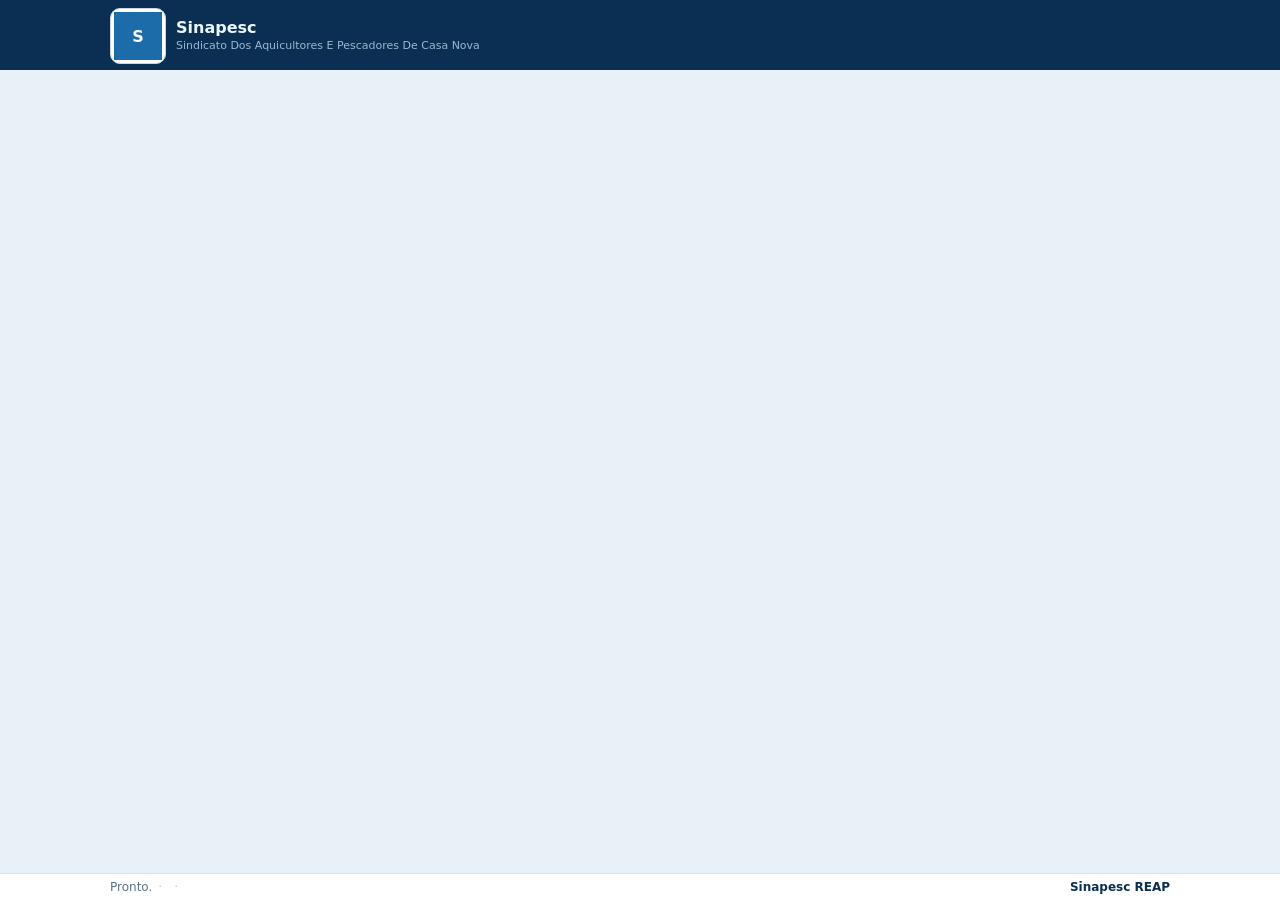
==== sinapesc-desktop/web/index.html @ 7aa0766a "fix: parcelas 1°-4°, tel/município REAP no relatório, checkbox (v1.7.14) - Caixa profissional de 4 p" ====
<!DOCTYPE html>
<html lang="pt-BR">
<head>
  <meta charset="UTF-8" />
  <meta name="viewport" content="width=device-width, initial-scale=1.0" />
  <title>Sinapesc REAP</title>
  <link rel="stylesheet" href="css/app.css" />
</head>
<body>
  <div id="app" class="app hidden">
    <header class="header">
      <div class="header-top">
        <div class="brand">
          <div class="logo-wrap" aria-hidden="true">
            <img src="../assets/logo.png" alt="SINAPESC" class="logo-img" onerror="this.style.display='none';this.nextElementSibling.style.display='flex'" />
            <span class="logo-fallback">S</span>
          </div>
          <div class="brand-text">
            <div class="brand-short" id="org-short">Sinapesc</div>
            <div class="brand-full" id="org-full">Sindicato Dos Aquicultores E Pescadores De Casa Nova</div>
          </div>
        </div>
        <div class="header-right">
          <div class="header-email" id="header-email"></div>
          <div class="header-actions" id="header-actions"></div>
        </div>
      </div>
      <nav class="tab-bar" id="tab-bar" hidden>
        <div class="tab-inner" id="tab-inner"></div>
      </nav>
    </header>

    <div class="workspace">
      <div class="app-watermark" aria-hidden="true">
        <img src="../assets/watermark.png" alt="" />
      </div>
      <main class="content" id="content"></main>
    </div>

    <footer class="footer">
      <div class="footer-inner">
        <div class="footer-left">
          <span id="status-text">Pronto.</span>
          <span class="dot">·</span>
          <span id="footer-user"></span>
          <span class="dot footer-conn-sep">·</span>
          <span id="footer-conn"></span>
        </div>
        <div class="footer-right">Sinapesc REAP</div>
      </div>
    </footer>
  </div>

  <div id="modal-root"></div>
  <div id="toast-root"></div>

  <script src="js/app.js"></script>
</body>
</html>
---- sinapesc-desktop/web/css/app.css ----
:root {
  --bg: #E7F1F7;
  --content: #FFFFFF;
  --nav-mid: #14507E;
  --primary: #0A2F52;
  --primary-fg: #EAF6FC;
  --accent: #1B6CA8;
  --accent-hover: #155A8C;
  --muted: #5A7388;
  --border: #B7CDDD;
  --border-soft: #D5E4EE;
  --success: #1B8458;
  --success-bg: #D4EFE3;
  --danger: #A82E26;
  --danger-bg: #F6E1DE;
  --month-off: #E7EEF4;
  --gold: #C4A35A;
  --font: "Segoe UI", system-ui, -apple-system, sans-serif;
  --font-display: "Segoe UI Semibold", "Segoe UI", system-ui, sans-serif;
  --page-width: 1100px;
}

*, *::before, *::after { box-sizing: border-box; }

html, body {
  margin: 0;
  height: 100%;
  font-family: var(--font);
  font-size: 14px;
  zoom: 1;
  background: var(--bg);
  color: var(--primary);
}

body { overflow: hidden; }

.hidden { visibility: hidden; }

.app {
  display: flex;
  flex-direction: column;
  height: 100vh;
  visibility: visible;
}

/* ---- Header (compacto) ---- */
.header { background: var(--primary); flex-shrink: 0; }

.header-top {
  display: flex;
  align-items: center;
  justify-content: space-between;
  padding: 8px 20px 6px;
  gap: 12px;
  width: 100%;
  max-width: var(--page-width);
  margin-left: auto;
  margin-right: auto;
}

.brand {
  display: flex;
  align-items: center;
  gap: 10px;
  flex: 1;
  min-width: 0;
}

.logo-wrap {
  width: 56px;
  height: 56px;
  border-radius: 10px;
  border: 1px solid #C8D8E8;
  display: flex;
  align-items: center;
  justify-content: center;
  flex-shrink: 0;
  background: #fff;
  overflow: hidden;
  padding: 3px;
}

.logo-img {
  width: 100%;
  height: 100%;
  object-fit: contain;
  display: block;
}

.logo-fallback {
  display: none;
  width: 100%;
  height: 100%;
  align-items: center;
  justify-content: center;
  background: var(--accent);
  color: #fff;
  font-weight: 700;
  font-size: 16px;
}

.brand-short {
  font-family: var(--font-display);
  font-size: 16px;
  font-weight: 700;
  color: var(--primary-fg);
  line-height: 1.15;
}

.brand-full {
  font-size: 11px;
  color: #9CB8D0;
  max-width: 420px;
  line-height: 1.3;
  margin-top: 1px;
}

.header-right { text-align: right; flex-shrink: 0; }

.header-email {
  font-size: 11px;
  color: #9CB8D0;
  margin-bottom: 4px;
  min-height: 0;
}

.header-actions {
  display: flex;
  flex-wrap: wrap;
  gap: 5px;
  justify-content: flex-end;
}

/* ---- Tabs ---- */
.tab-bar { background: var(--nav-mid); }

.tab-inner {
  display: flex;
  flex-wrap: nowrap;
  padding: 0 20px;
  overflow-x: auto;
  width: 100%;
  max-width: var(--page-width);
  margin-left: auto;
  margin-right: auto;
}

.tab-cell {
  cursor: pointer;
  padding: 7px 9px 0;
  user-select: none;
}

.tab-label {
  font-size: 13px;
  color: #9CB8D0;
  white-space: nowrap;
}

.tab-cell.active .tab-label {
  color: var(--primary-fg);
  font-weight: 700;
}

.tab-cell:hover:not(.active) .tab-label { color: var(--primary-fg); }

.tab-underline {
  height: 2px;
  margin-top: 6px;
  background: transparent;
}

.tab-cell.active .tab-underline { background: var(--primary-fg); }

/* ---- Workspace + marca d'água (camada irmã, não some ao trocar de tela) ---- */
.workspace {
  flex: 1;
  min-height: 0;
  position: relative;
  background: var(--bg);
  overflow: hidden;
  display: flex;
  flex-direction: column;
}

.app-watermark {
  position: absolute;
  inset: 0;
  z-index: 0;
  pointer-events: none;
  display: flex;
  align-items: center;
  justify-content: center;
  overflow: hidden;
}

.app-watermark img {
  width: min(780px, 86%);
  height: auto;
  max-height: 72%;
  object-fit: contain;
  user-select: none;
  mix-blend-mode: multiply;
  opacity: 0.88;
}

.content {
  position: relative;
  z-index: 1;
  flex: 1;
  min-height: 0;
  overflow: auto;
  background: transparent;
  padding: 16px 20px 18px;
}

@media print {
  .app-watermark { display: none; }
  .workspace, .content { background: #fff; }
}

.page {
  width: 100%;
  max-width: var(--page-width);
  margin: 0 auto;
}

.page-title {
  font-family: var(--font-display);
  font-size: 20px;
  font-weight: 700;
  margin: 0;
  display: inline;
}

.page-sub {
  font-size: 12px;
  color: var(--muted);
  margin: 2px 0 0;
}

.page-meta {
  font-size: 12px;
  color: var(--muted);
  margin-left: 10px;
}

.toolbar {
  display: flex;
  flex-wrap: wrap;
  gap: 8px;
  align-items: center;
  margin: 8px 0 10px;
}

.search-wrap {
  flex: 1;
  min-width: 180px;
  position: relative;
}

.search-wrap input {
  width: 100%;
  padding: 7px 10px 7px 30px;
  border: 1px solid var(--border);
  border-radius: 4px;
  font-size: 13px;
  background: #fff;
  color: var(--primary);
}

.search-wrap input:focus {
  outline: 2px solid var(--accent);
  outline-offset: 0;
  border-color: var(--accent);
}

.search-icon {
  position: absolute;
  left: 9px;
  top: 50%;
  transform: translateY(-50%);
  color: var(--muted);
  font-size: 13px;
  pointer-events: none;
}

.btn-row { display: flex; flex-wrap: wrap; gap: 5px; align-items: center; }

.filter-wrap {
  display: flex;
  align-items: center;
  gap: 6px;
  font-size: 12px;
  color: var(--muted);
}

.filter-wrap select {
  padding: 5px 8px;
  border: 1px solid var(--border);
  border-radius: 4px;
  font-size: 12px;
  color: var(--primary);
  background: #fff;
  min-width: 140px;
}

/* ---- Buttons ---- */
.btn {
  font-family: var(--font);
  font-size: 13px;
  padding: 6px 12px;
  border-radius: 4px;
  cursor: pointer;
  border: 1px solid transparent;
  white-space: nowrap;
  transition: background 0.12s, border-color 0.12s;
}

.btn-outline {
  background: transparent;
  border-color: #7A9BB5;
  color: var(--primary-fg);
}

.btn-outline:hover { background: rgba(255,255,255,0.08); }

.btn-outline-dark {
  background: transparent;
  border-color: var(--border);
  color: var(--primary);
}

.btn-outline-dark:hover { background: var(--border-soft); }

.btn-primary {
  background: var(--accent);
  color: var(--primary-fg);
  border-color: var(--accent);
}

.btn-primary:hover { background: var(--accent-hover); }

.btn-danger {
  color: var(--danger);
  border-color: var(--danger);
  background: transparent;
}

.btn-ghost {
  background: transparent;
  border-color: var(--border);
  color: var(--primary);
  font-size: 12px;
  padding: 5px 9px;
}

.btn-sm { font-size: 12px; padding: 5px 10px; }

.btn:disabled { opacity: 0.5; cursor: not-allowed; }

/* ---- Cards (compactos) ---- */
.card {
  background: #fff;
  border: 1px solid var(--border-soft);
  border-radius: 4px;
  padding: 8px 12px;
  margin-bottom: 6px;
}

.card-head {
  display: flex;
  align-items: center;
  gap: 10px;
}

.avatar {
  width: 36px;
  height: 36px;
  border-radius: 50%;
  background: var(--accent);
  color: #fff;
  display: flex;
  align-items: center;
  justify-content: center;
  font-size: 12px;
  font-weight: 700;
  flex-shrink: 0;
}

.card-info { flex: 1; min-width: 0; cursor: pointer; }

.card-name {
  font-family: var(--font-display);
  font-size: 14px;
  font-weight: 700;
  margin: 0;
}

.card-touch {
  font-family: var(--font-ui, "Segoe UI", system-ui, sans-serif);
  font-size: 11px;
  font-weight: 600;
  color: var(--accent);
  white-space: nowrap;
}

.card-cpf {
  font-size: 12px;
  color: var(--muted);
  margin: 1px 0 0;
}

.card-contact {
  font-size: 12px;
  color: var(--accent);
  font-weight: 600;
  margin: 0 0 8px;
  padding: 4px 0;
}

.defeso-controle-box {
  margin-top: 14px;
  padding-top: 10px;
  border-top: 1px solid var(--border);
}

.defeso-controle-box h4 { margin: 0 0 4px; font-size: 14px; }

.defeso-reap-info {
  display: grid;
  grid-template-columns: 1fr 1fr;
  gap: 8px;
  margin: 8px 0 12px;
}

.defeso-reap-info input[readonly] {
  background: #F3F8FC;
  color: var(--accent);
  font-weight: 600;
}

.parcelas-box {
  border: 1px solid var(--border);
  background: #fff;
  padding: 10px 12px;
  margin-bottom: 12px;
}

.parcelas-title {
  margin: 0 0 8px;
  font-size: 13px;
  font-weight: 700;
  color: var(--primary);
}

.parcela-row {
  display: grid;
  grid-template-columns: 110px 1fr;
  gap: 8px;
  align-items: center;
  margin-bottom: 6px;
}

.parcela-row span {
  font-size: 13px;
  font-weight: 600;
  color: var(--primary);
}

.parcela-row input {
  padding: 6px 8px;
  border: 1px solid var(--border);
  font-size: 13px;
}

.entrada-check {
  display: flex;
  align-items: center;
  gap: 10px;
  padding: 10px 12px;
  border: 1px solid var(--border);
  background: #F7FBFE;
  cursor: pointer;
  user-select: none;
  font-size: 14px;
  font-weight: 700;
  color: var(--primary);
}

.entrada-check input {
  width: 18px;
  height: 18px;
  accent-color: var(--accent);
  cursor: pointer;
}

.card-actions {
  display: flex;
  align-items: center;
  gap: 2px;
  flex-shrink: 0;
}

.icon-btn {
  background: none;
  border: none;
  color: var(--accent);
  font-size: 12px;
  cursor: pointer;
  padding: 3px 5px;
  border-radius: 3px;
}

.icon-btn:hover { background: var(--border-soft); }

.icon-btn.danger { color: var(--danger); }

.chevron {
  font-size: 13px;
  color: var(--muted);
  padding: 3px 6px;
  cursor: pointer;
  border: none;
  background: none;
}

.card-detail {
  margin-top: 8px;
  padding-top: 8px;
  border-top: 1px solid var(--border-soft);
}

.year-label {
  font-family: var(--font-display);
  font-size: 12px;
  font-weight: 700;
  margin: 6px 0 4px;
}

.pills { display: flex; flex-wrap: wrap; gap: 4px; }

.pill {
  min-width: 42px;
  padding: 4px 6px;
  border-radius: 999px;
  font-size: 11px;
  font-weight: 700;
  text-align: center;
  border: none;
  cursor: default;
  line-height: 1.15;
}

.pill.on {
  background: var(--success-bg);
  color: var(--success);
}

.pill.off {
  background: var(--month-off);
  color: var(--muted);
}

.pill.warn {
  background: var(--danger-bg);
  color: var(--danger);
}

.pill.editable { cursor: pointer; }

.pill.editable:hover { filter: brightness(0.96); }

.empty-msg {
  color: var(--muted);
  padding: 12px 0;
  font-size: 13px;
}

/* ---- Home ---- */
.hero {
  background: var(--primary);
  padding: 14px 16px;
  margin-bottom: 12px;
  color: var(--primary-fg);
}

.hero-title { font-size: 20px; font-weight: 700; margin: 0; }

.hero-sub { font-size: 12px; color: #B7D3E8; margin: 2px 0 4px; }

.hero-tag { font-size: 12px; color: #8EB0C9; }

.home-cards {
  display: grid;
  grid-template-columns: 1fr 1fr 1fr;
  gap: 10px;
}

.home-card {
  border: 1px solid var(--border);
  background: #fff;
  padding: 14px 16px;
}

.home-card h3 {
  margin: 0 0 6px;
  font-size: 15px;
}

.home-card p {
  margin: 0 0 12px;
  font-size: 12px;
  color: var(--muted);
  line-height: 1.45;
}

.tip-box {
  margin-top: 12px;
  padding: 8px 12px;
  background: #F3F8FC;
  border: 1px solid var(--border);
  font-size: 12px;
  color: var(--muted);
  line-height: 1.4;
}

.defeso-form .defeso-grid {
  display: grid;
  grid-template-columns: 1fr 1fr;
  gap: 10px 12px;
}

.defeso-form .defeso-grid .span-2 { grid-column: 1 / -1; }

.defeso-anexos {
  margin-top: 18px;
  padding-top: 14px;
  border-top: 1px solid var(--border-soft);
}

.defeso-anexos h4 {
  margin: 0 0 6px;
  font-size: 14px;
}

.defeso-anexo-list {
  margin: 10px 0 0;
  padding-left: 18px;
  font-size: 12px;
  color: var(--muted);
}

.defeso-fonte-bar {
  display: flex;
  align-items: center;
  gap: 10px;
  margin-top: 18px;
  padding-top: 12px;
  border-top: 1px solid var(--border-soft);
}

.btn-fonte {
  width: 40px;
  height: 40px;
  border-radius: 10px;
  border: 1px solid var(--border);
  background: #f3f8fc;
  color: var(--accent);
  cursor: pointer;
  display: inline-flex;
  align-items: center;
  justify-content: center;
  padding: 0;
}

.btn-fonte:hover {
  background: #e7f1f7;
  border-color: var(--accent);
  color: var(--accent-hover);
}

.btn-fonte .icone-fonte {
  display: block;
}

.defeso-actions {
  flex-wrap: wrap;
  gap: 8px;
}

.defeso-pacote-box {
  margin-top: 12px;
  padding: 12px 14px;
  border: 1px solid var(--border-soft);
  border-radius: 10px;
  background: var(--surface-soft, #f3f8fc);
}

.defeso-pacote-head {
  display: flex;
  flex-wrap: wrap;
  align-items: baseline;
  gap: 8px 12px;
  margin-bottom: 10px;
}

.defeso-pacote-head strong {
  font-size: 13px;
  color: var(--primary, #0a2f52);
}

.defeso-pacote-checks {
  display: flex;
  flex-wrap: wrap;
  gap: 8px 14px;
}

.pacote-check {
  display: inline-flex;
  align-items: center;
  gap: 6px;
  font-size: 13px;
  color: #234;
  cursor: pointer;
  user-select: none;
}

.pacote-check input {
  width: 15px;
  height: 15px;
  accent-color: var(--accent);
}

.fonte-list {
  display: flex;
  flex-direction: column;
  gap: 8px;
}

.fonte-option {
  display: flex;
  gap: 10px;
  align-items: flex-start;
  padding: 10px 12px;
  border: 1px solid #d0d0d0;
  border-radius: 8px;
  cursor: pointer;
}

.fonte-option:hover {
  border-color: #888;
  background: #fafafa;
}

.fonte-option.disabled {
  opacity: 0.45;
  cursor: not-allowed;
}

.fonte-option strong {
  display: block;
  font-size: 14px;
}

.fonte-option small {
  display: block;
  color: #555;
  margin-top: 2px;
  font-size: 12px;
}

.fonte-option input {
  margin-top: 3px;
}

@media (max-width: 900px) {
  .defeso-form .defeso-grid { grid-template-columns: 1fr; }
}

/* ---- Forms ---- */
.form-panel {
  background: #fff;
  border: 1px solid var(--border);
  padding: 12px 14px;
  max-width: 720px;
  width: 100%;
  margin: 0 auto;
}

.form-panel label,
.modal-body label {
  display: block;
  font-size: 12px;
  color: var(--muted);
  margin: 8px 0 3px;
}

.form-panel input, .form-panel textarea, .form-panel select,
.modal-body input, .modal-body textarea, .modal-body select {
  width: 100%;
  padding: 6px 8px;
  border: 1px solid var(--border);
  border-radius: 4px;
  font-size: 13px;
}

.form-panel textarea { min-height: 80px; font-family: monospace; }

.form-actions { margin-top: 12px; display: flex; gap: 6px; flex-wrap: wrap; }

.cred-label {
  font-size: 12px;
  font-weight: 700;
  color: var(--accent);
  margin: 6px 0;
}

.site-box {
  background: #F3F8FC;
  border: 1px solid var(--border-soft);
  padding: 10px 12px;
  margin: 10px 0;
}

.site-box h4 { margin: 0 0 4px; font-size: 13px; }

.site-box p { margin: 0 0 8px; font-size: 12px; color: var(--muted); }

/* ---- Footer ---- */
.footer {
  background: #fff;
  border-top: 1px solid var(--border-soft);
  font-size: 12px;
  color: var(--muted);
  flex-shrink: 0;
}

.footer-inner {
  display: flex;
  align-items: center;
  justify-content: space-between;
  padding: 6px 20px;
  width: 100%;
  max-width: var(--page-width);
  margin-left: auto;
  margin-right: auto;
}

.footer-left { display: flex; align-items: center; gap: 6px; flex-wrap: wrap; }

.footer-right {
  font-family: var(--font-display);
  font-weight: 700;
  color: var(--primary);
}

.footer-legal {
  font-size: 9px;
  line-height: 1.35;
  text-align: center;
  color: var(--muted);
  padding: 3px 16px 7px;
  border-top: 1px solid var(--border-soft);
  max-width: var(--page-width);
  margin: 0 auto;
}

.dot { color: var(--border); }

/* ---- Modal ---- */
.modal-backdrop {
  position: fixed;
  inset: 0;
  background: rgba(10, 47, 82, 0.45);
  display: flex;
  align-items: center;
  justify-content: center;
  z-index: 1000;
  padding: 12px;
}

.modal {
  background: #fff;
  border-radius: 6px;
  max-width: 560px;
  width: 100%;
  max-height: 88vh;
  overflow: auto;
  box-shadow: 0 12px 40px rgba(0,0,0,0.2);
}

.modal-head {
  padding: 12px 14px 6px;
  font-family: var(--font-display);
  font-size: 16px;
  font-weight: 700;
}

.modal-body { padding: 4px 14px 10px; }

.modal-foot {
  padding: 8px 14px 12px;
  display: flex;
  justify-content: flex-end;
  gap: 6px;
}

.modal-wide { max-width: 780px; }

.month-grid {
  display: grid;
  grid-template-columns: repeat(6, 1fr);
  gap: 4px 8px;
  margin: 8px 0;
}

.month-check label {
  font-size: 12px;
  display: flex;
  align-items: center;
  gap: 4px;
  cursor: pointer;
}

.preset-row { display: flex; gap: 5px; flex-wrap: wrap; margin: 4px 0 6px; }

.qr-preview { text-align: center; margin: 8px 0; }

.qr-preview img {
  max-width: 280px;
  border: 1px solid var(--border);
}

.qr-url {
  font-size: 11px;
  color: var(--muted);
  word-break: break-all;
  margin-top: 6px;
}

/* ---- Lote rows ---- */
.lote-head, .lote-row {
  display: grid;
  grid-template-columns: minmax(120px, 1.4fr) 140px minmax(90px, 1fr) minmax(100px, 1fr) 36px;
  gap: 6px;
  align-items: center;
}

.lote-head {
  font-size: 12px;
  font-weight: 700;
  background: #F3F8FC;
  padding: 6px 8px;
  margin-bottom: 4px;
}

.lote-row { margin-bottom: 4px; }

.lote-rows { max-height: 360px; overflow: auto; }

/* ---- Atalhos page ---- */
.atalho-card {
  border: 1px solid var(--border);
  padding: 10px 12px;
  margin-bottom: 8px;
  background: #fff;
}

.atalho-card h3 {
  margin: 0 0 2px;
  font-size: 14px;
}

.atalho-card .desc {
  font-size: 12px;
  color: var(--muted);
  margin: 0 0 8px;
  line-height: 1.4;
}

.inline-row {
  display: flex;
  flex-wrap: wrap;
  gap: 8px;
  align-items: center;
  margin-bottom: 6px;
}

.inline-row label { margin: 0; color: var(--muted); font-size: 12px; }

.inline-row input[type="number"] { width: 88px; }

.inline-row input[type="checkbox"] { width: auto; }

/* ---- Toast ---- */
.toast {
  position: fixed;
  bottom: 42px;
  right: 14px;
  background: var(--primary);
  color: var(--primary-fg);
  padding: 8px 14px;
  border-radius: 4px;
  font-size: 13px;
  z-index: 1100;
}

.audit-card {
  padding: 8px 10px;
  border: 1px solid var(--border-soft);
  margin-bottom: 5px;
  background: #fff;
}

.audit-meta {
  font-size: 11px;
  font-weight: 700;
  color: var(--accent);
}

.audit-text { font-size: 13px; margin-top: 2px; }

.banner-ok {
  background: var(--success-bg);
  color: var(--success);
  font-size: 12px;
  font-weight: 700;
  padding: 6px 8px;
  margin-bottom: 8px;
}

@media (max-width: 800px) {
  .home-cards { grid-template-columns: 1fr; }
  .lote-head, .lote-row {
    grid-template-columns: minmax(100px, 1fr) 120px minmax(80px, 0.8fr) minmax(80px, 0.8fr) 36px;
  }
  .defeso-reap-info { grid-template-columns: 1fr; }
  .parcela-row { grid-template-columns: 1fr; }
}
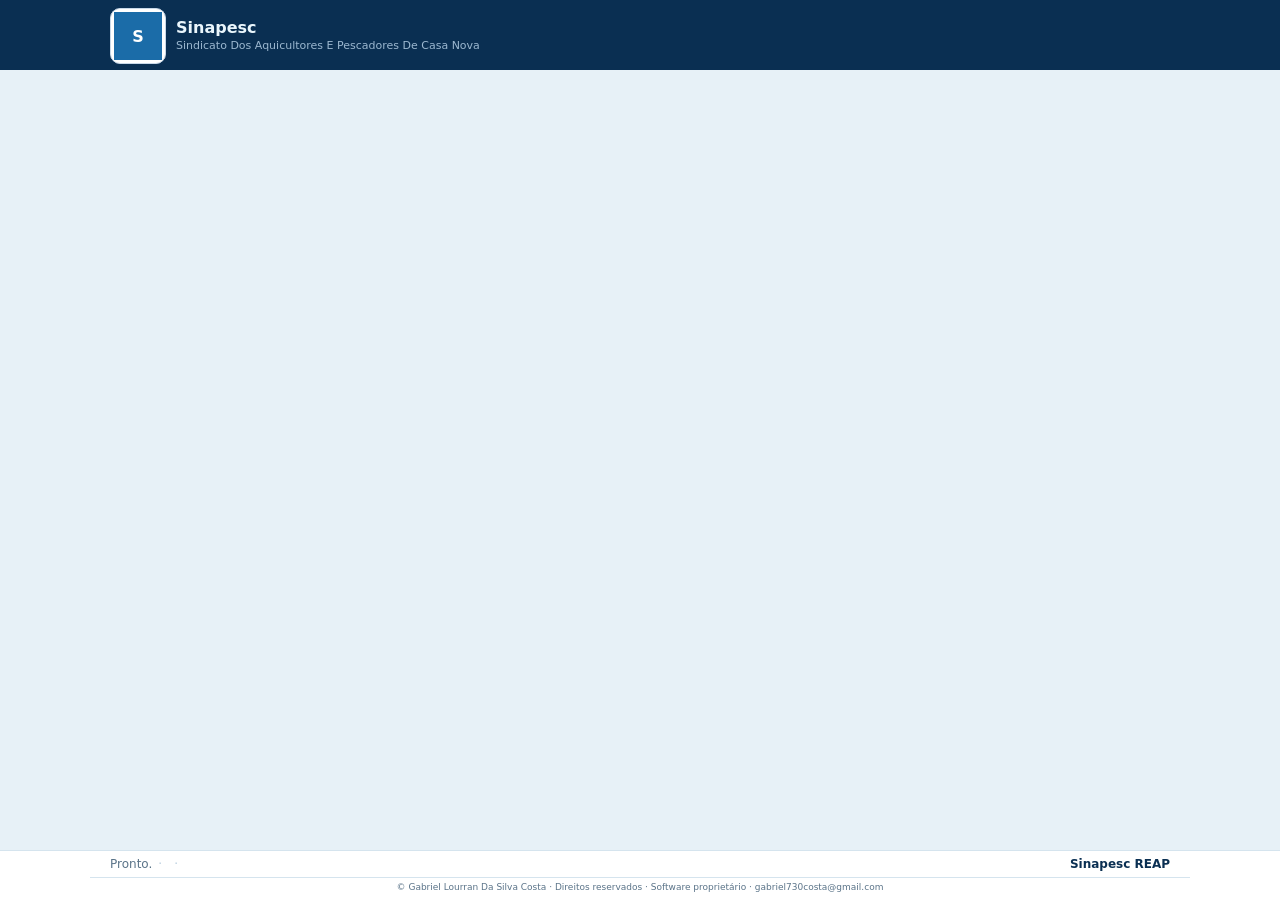
==== commit 1b27a3e8: "fix: restaurar rodapé e remover sócio fantasma do relatório (v1.7.15) - Rodapé com crédito do autor " ====
--- a/sinapesc-desktop/web/index.html
+++ b/sinapesc-desktop/web/index.html
@@ -48,6 +48,9 @@
         </div>
         <div class="footer-right">Sinapesc REAP</div>
       </div>
+      <div class="footer-legal">
+        © Gabriel Lourran Da Silva Costa · Direitos reservados · Software proprietário · gabriel730costa@gmail.com
+      </div>
     </footer>
   </div>
 
